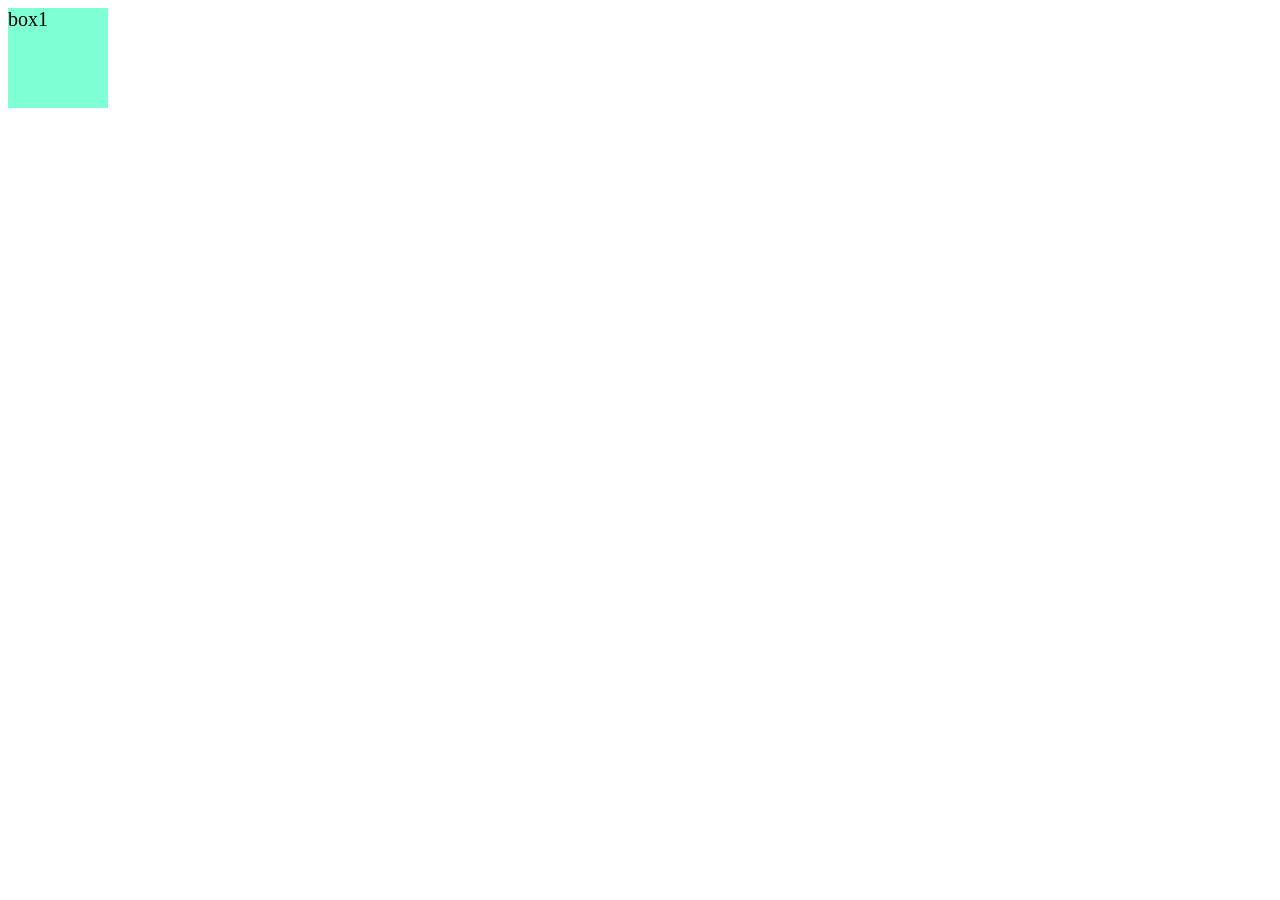
==== practice.html @ 49f67d2c "first commit" ====
<!DOCTYPE html>
<html lang="en">
<head>
    <meta charset="UTF-8">
    <meta name="viewport" content="width=device-width, initial-scale=1.0">
    <title>Document</title>
    <link href="./style.css" rel="stylesheet"/>
</head>
<body>
    <div class="box" id="product" onClick="text()">
        box1
    </div>
    <script src="./chapter1.js"></script>
</body>
</html>
---- style.css ----
.box{
    width: 100px;
    height: 100px;
    font-size: 20px;
    background-color: aquamarine;  
}
.box2{
 width: 300px;
    height: 300px;
    font-size: 40px;
    background-color: rgb(25, 32, 30);  
}
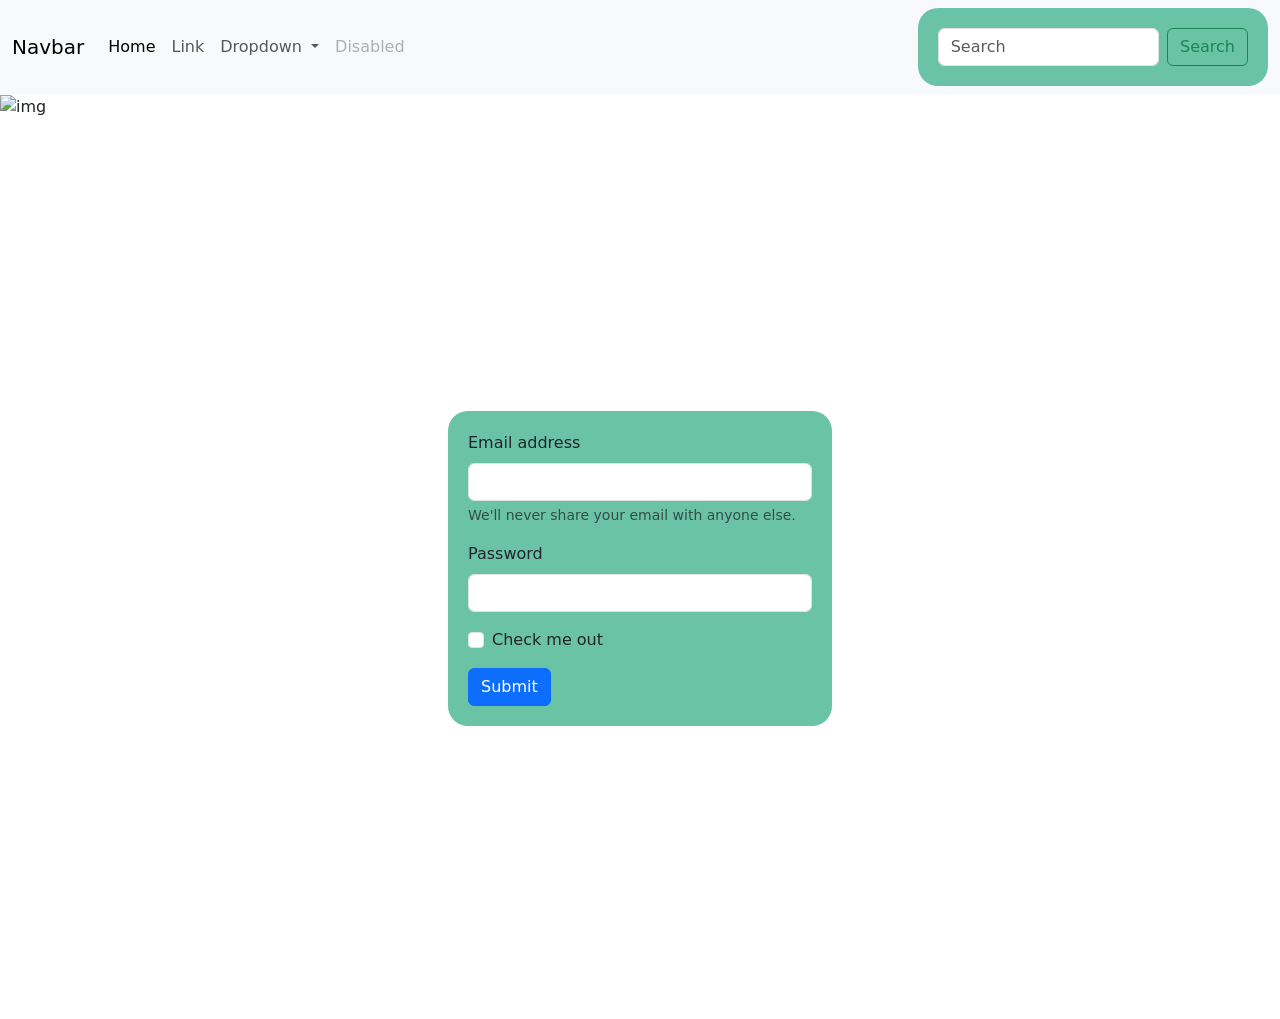
==== commit da2f4b32: "chapter 2" ====
--- a/practice.html
+++ b/practice.html
@@ -1,15 +1,83 @@
 <!DOCTYPE html>
 <html lang="en">
+
 <head>
     <meta charset="UTF-8">
     <meta name="viewport" content="width=device-width, initial-scale=1.0">
     <title>Document</title>
-    <link href="./style.css" rel="stylesheet"/>
+    <link href="./style.css" rel="stylesheet" />
+    <link href="https://cdn.jsdelivr.net/npm/bootstrap@5.3.8/dist/css/bootstrap.min.css" rel="stylesheet"
+        integrity="sha384-sRIl4kxILFvY47J16cr9ZwB07vP4J8+LH7qKQnuqkuIAvNWLzeN8tE5YBujZqJLB" crossorigin="anonymous">
 </head>
+
 <body>
-    <div class="box" id="product" onClick="text()">
+    <nav class="navbar navbar-expand-lg bg-body-tertiary ">
+        <div class="container-fluid">
+            <a class="navbar-brand" href="#">Navbar</a>
+            <button class="navbar-toggler" type="button" data-bs-toggle="collapse"
+                data-bs-target="#navbarSupportedContent" aria-controls="navbarSupportedContent" aria-expanded="false"
+                aria-label="Toggle navigation">
+                <span class="navbar-toggler-icon"></span>
+            </button>
+            <div class="collapse navbar-collapse" id="navbarSupportedContent">
+                <ul class="navbar-nav me-auto mb-2 mb-lg-0">
+                    <li class="nav-item">
+                        <a class="nav-link active" aria-current="page" href="#">Home</a>
+                    </li>
+                    <li class="nav-item">
+                        <a class="nav-link" href="#">Link</a>
+                    </li>
+                    <li class="nav-item dropdown">
+                        <a class="nav-link dropdown-toggle" href="#" role="button" data-bs-toggle="dropdown"
+                            aria-expanded="false">
+                            Dropdown
+                        </a>
+                        <ul class="dropdown-menu">
+                            <li><a class="dropdown-item" href="#">Action</a></li>
+                            <li><a class="dropdown-item" href="#">Another action</a></li>
+                            <li>
+                                <hr class="dropdown-divider">
+                            </li>
+                            <li><a class="dropdown-item" href="#">Something else here</a></li>
+                        </ul>
+                    </li>
+                    <li class="nav-item">
+                        <a class="nav-link disabled" aria-disabled="true">Disabled</a>
+                    </li>
+                </ul>
+                <form class="d-flex" role="search">
+                    <input class="form-control me-2" type="search" placeholder="Search" aria-label="Search" />
+                    <button class="btn btn-outline-success" type="submit">Search</button>
+                </form>
+            </div>
+        </div>
+    </nav>
+    <!-- <div class="box" id="product" onClick="text()">
         box1
+    </div> -->
+    <img src="./im3.jpg" alt="img" id="image" width="300" height="300" onmouseover="change()"/>
+    <div class="main">
+        <form onsubmit="getData()">
+            <div class="mb-3">
+                <label for="exampleInputEmail1" class="form-label">Email address</label>
+                <input type="email" class="form-control" id="exampleInputEmail1" aria-describedby="emailHelp">
+                <div id="emailHelp" class="form-text">We'll never share your email with anyone else.</div>
+            </div>
+            <div class="mb-3">
+                <label for="exampleInputPassword1" class="form-label">Password</label>
+                <input type="password" class="form-control" id="exampleInputPassword1">
+            </div>
+            <div class="mb-3 form-check">
+                <input type="checkbox" class="form-check-input" id="exampleCheck1">
+                <label class="form-check-label" for="exampleCheck1">Check me out</label>
+            </div>
+            <button type="submit" class="btn btn-primary">Submit</button>
+        </form>
     </div>
     <script src="./chapter1.js"></script>
+    <script src="https://cdn.jsdelivr.net/npm/bootstrap@5.3.8/dist/js/bootstrap.bundle.min.js"
+        integrity="sha384-FKyoEForCGlyvwx9Hj09JcYn3nv7wiPVlz7YYwJrWVcXK/BmnVDxM+D2scQbITxI"
+        crossorigin="anonymous"></script>
 </body>
+
 </html>
--- a/style.css
+++ b/style.css
@@ -9,4 +9,18 @@
     height: 300px;
     font-size: 40px;
     background-color: rgb(25, 32, 30);  
+}
+.main{
+    display: flex;
+    justify-content: center;
+    align-items: center;
+    height: 100vh;
+
+}
+form{
+    background-color: rgb(107, 195, 166);
+width: 30%;
+
+padding: 20px;
+border-radius: 20px;
 }
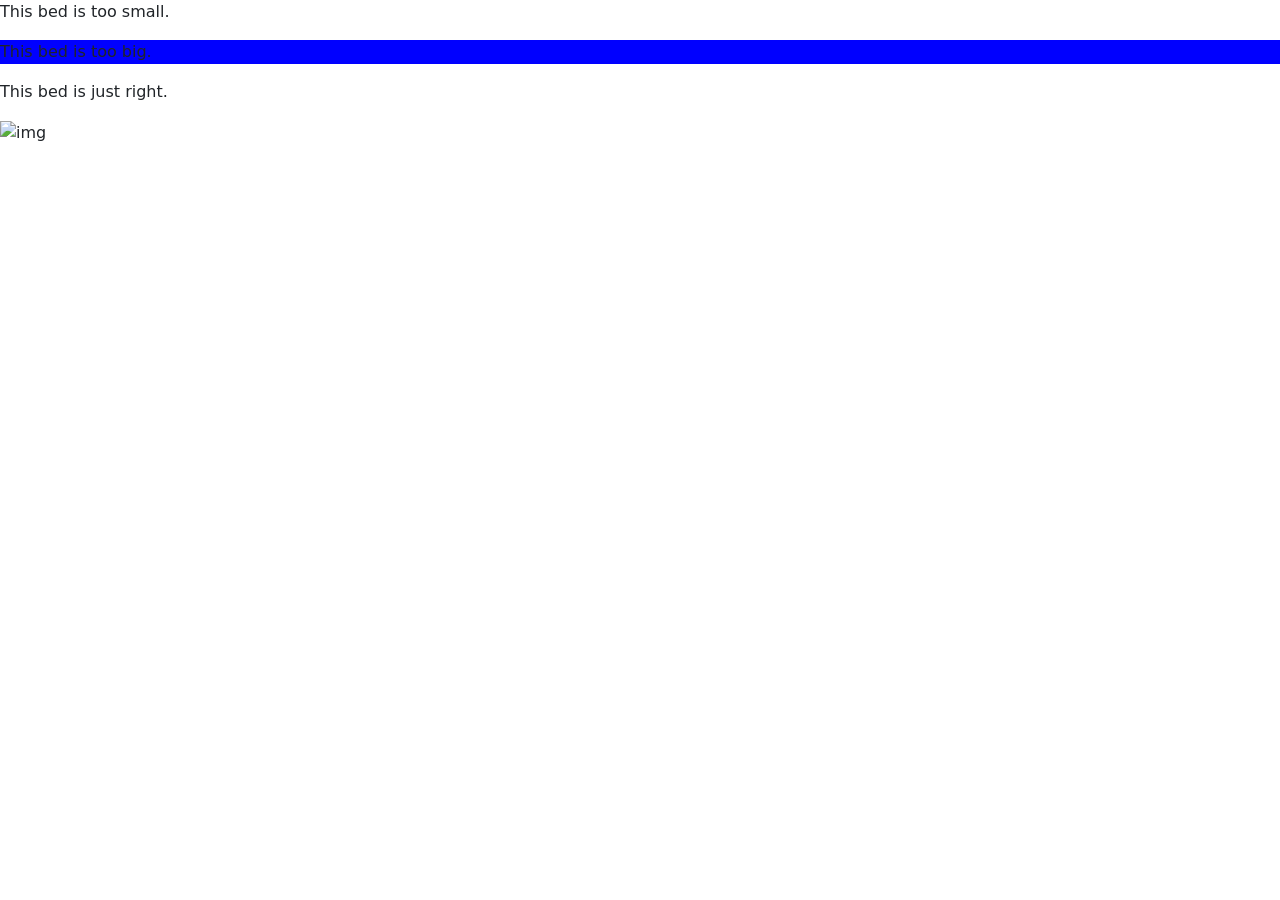
==== commit 37d47d6c: "chapter 53 to 57" ====
--- a/practice.html
+++ b/practice.html
@@ -11,7 +11,7 @@
 </head>
 
 <body>
-    <nav class="navbar navbar-expand-lg bg-body-tertiary ">
+    <!-- <nav class="navbar navbar-expand-lg bg-body-tertiary ">
         <div class="container-fluid">
             <a class="navbar-brand" href="#">Navbar</a>
             <button class="navbar-toggler" type="button" data-bs-toggle="collapse"
@@ -51,12 +51,11 @@
                 </form>
             </div>
         </div>
-    </nav>
+    </nav> -->
     <!-- <div class="box" id="product" onClick="text()">
         box1
     </div> -->
-    <img src="./im3.jpg" alt="img" id="image" width="300" height="300" onmouseover="change()"/>
-    <div class="main">
+    <!-- <div class="main">
         <form onsubmit="getData()">
             <div class="mb-3">
                 <label for="exampleInputEmail1" class="form-label">Email address</label>
@@ -73,7 +72,12 @@
             </div>
             <button type="submit" class="btn btn-primary">Submit</button>
         </form>
-    </div>
+    </div> -->
+    <p id="text" onclick="changetext()">This bed is too small.</p>
+    <p>This bed is too big.</p>
+    <p>This bed is just right.</p>
+    <img src="./im3.jpg" alt="img" id="image" width="300" height="300" onmouseover="change(id,'./img2.jpg')" />
+
     <script src="./chapter1.js"></script>
     <script src="https://cdn.jsdelivr.net/npm/bootstrap@5.3.8/dist/js/bootstrap.bundle.min.js"
         integrity="sha384-FKyoEForCGlyvwx9Hj09JcYn3nv7wiPVlz7YYwJrWVcXK/BmnVDxM+D2scQbITxI"
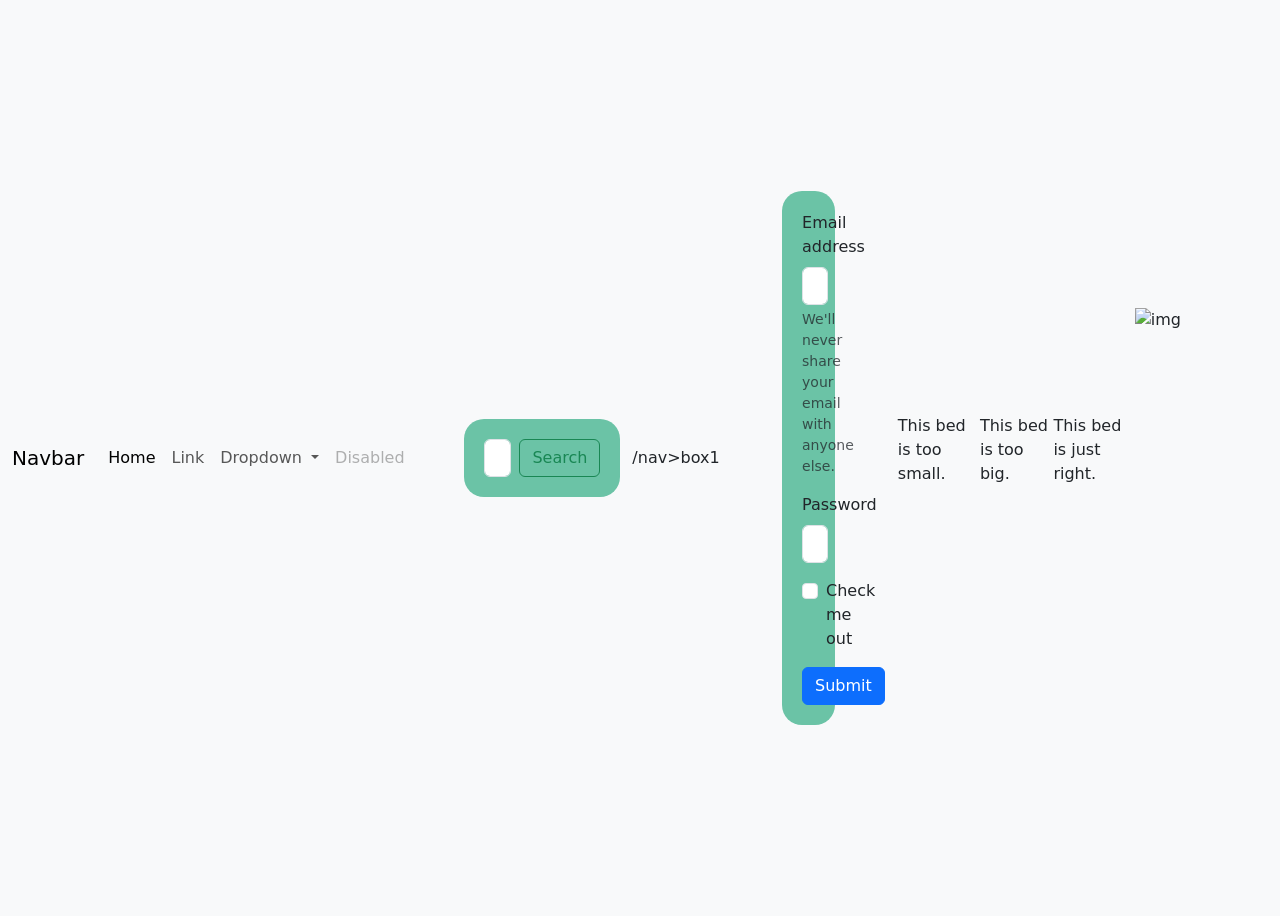
==== commit b7b6970f: "closures" ====
--- a/practice.html
+++ b/practice.html
@@ -11,7 +11,7 @@
 </head>
 
 <body>
-    <!-- <nav class="navbar navbar-expand-lg bg-body-tertiary ">
+    <nav class="navbar navbar-expand-lg bg-body-tertiary ">
         <div class="container-fluid">
             <a class="navbar-brand" href="#">Navbar</a>
             <button class="navbar-toggler" type="button" data-bs-toggle="collapse"
@@ -51,11 +51,11 @@
                 </form>
             </div>
         </div>
-    </nav> -->
-    <!-- <div class="box" id="product" onClick="text()">
+    /nav> 
+    <div clas="box" id="product" onClick="text()">
         box1
-    </div> -->
-    <!-- <div class="main">
+    </div> 
+    <div class="main">
         <form onsubmit="getData()">
             <div class="mb-3">
                 <label for="exampleInputEmail1" class="form-label">Email address</label>
@@ -72,7 +72,7 @@
             </div>
             <button type="submit" class="btn btn-primary">Submit</button>
         </form>
-    </div> -->
+    </div> 
     <p id="text" onclick="changetext()">This bed is too small.</p>
     <p>This bed is too big.</p>
     <p>This bed is just right.</p>
